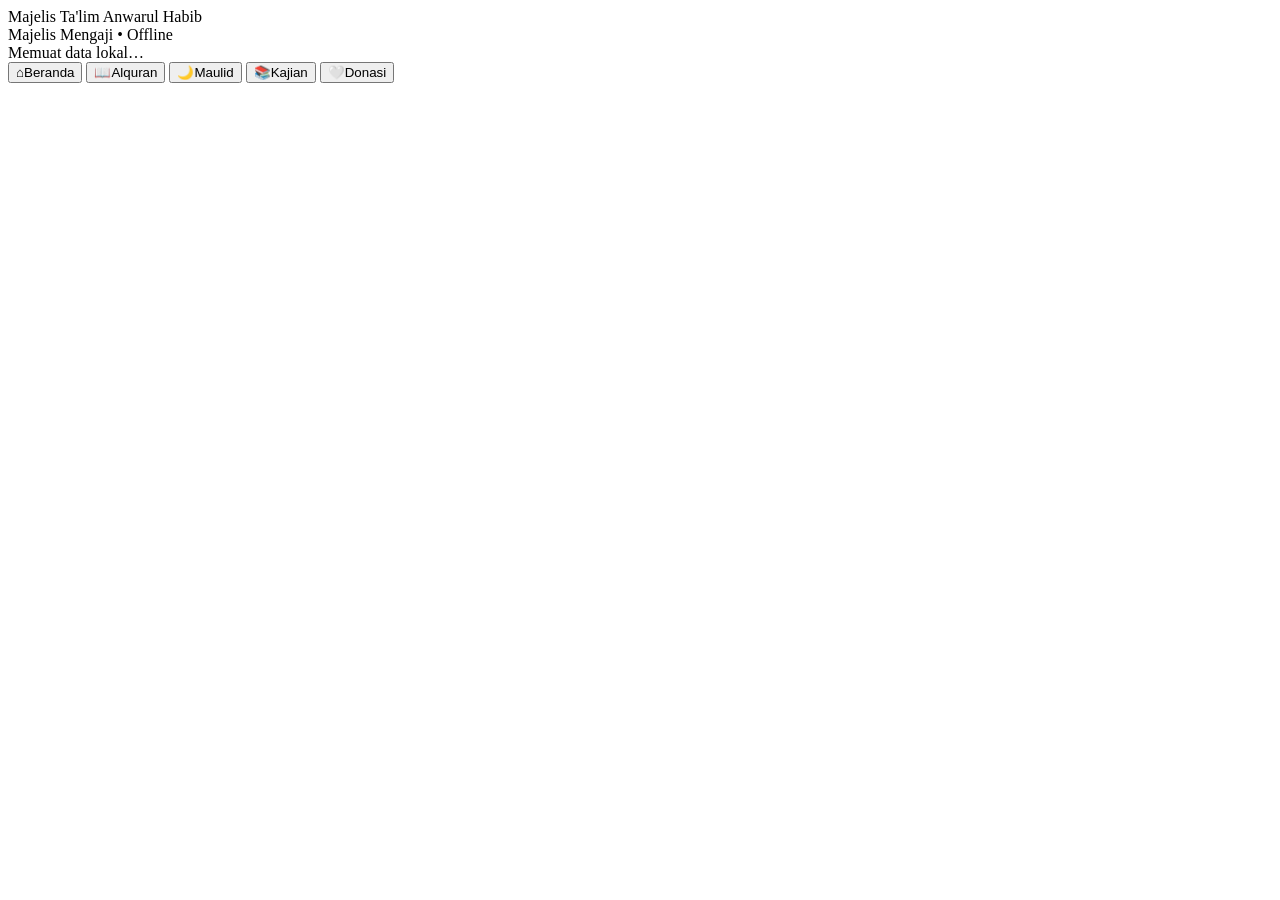
==== scripts/offline_web/index.html @ a5c6aac9 "Add offline app shell" ====
<!doctype html>
<html lang="id">
<head>
<meta charset="utf-8">
<meta name="viewport" content="width=device-width,initial-scale=1,viewport-fit=cover">
<meta name="theme-color" content="#0e4d37">
<title>Majelis Mengaji Offline</title>
<link rel="stylesheet" href="/style.css">
</head>
<body>
<header class="top">
  <div class="brand">Majelis Ta'lim Anwarul Habib</div>
  <div class="sub">Majelis Mengaji • Offline</div>
</header>
<main class="page" id="content"><div class="empty">Memuat data lokal…</div></main>
<nav class="bottom">
  <button class="nav active" data-nav="home"><b>⌂</b>Beranda</button>
  <button class="nav" data-nav="quran"><b>📖</b>Alquran</button>
  <button class="nav" data-nav="maulid"><b>🌙</b>Maulid</button>
  <button class="nav" data-nav="kajian"><b>📚</b>Kajian</button>
  <button class="nav" data-nav="donasi"><b>🤍</b>Donasi</button>
</nav>
<script src="/vendor/pdf.min.js"></script>
<script src="/app.js"></script>
</body>
</html>
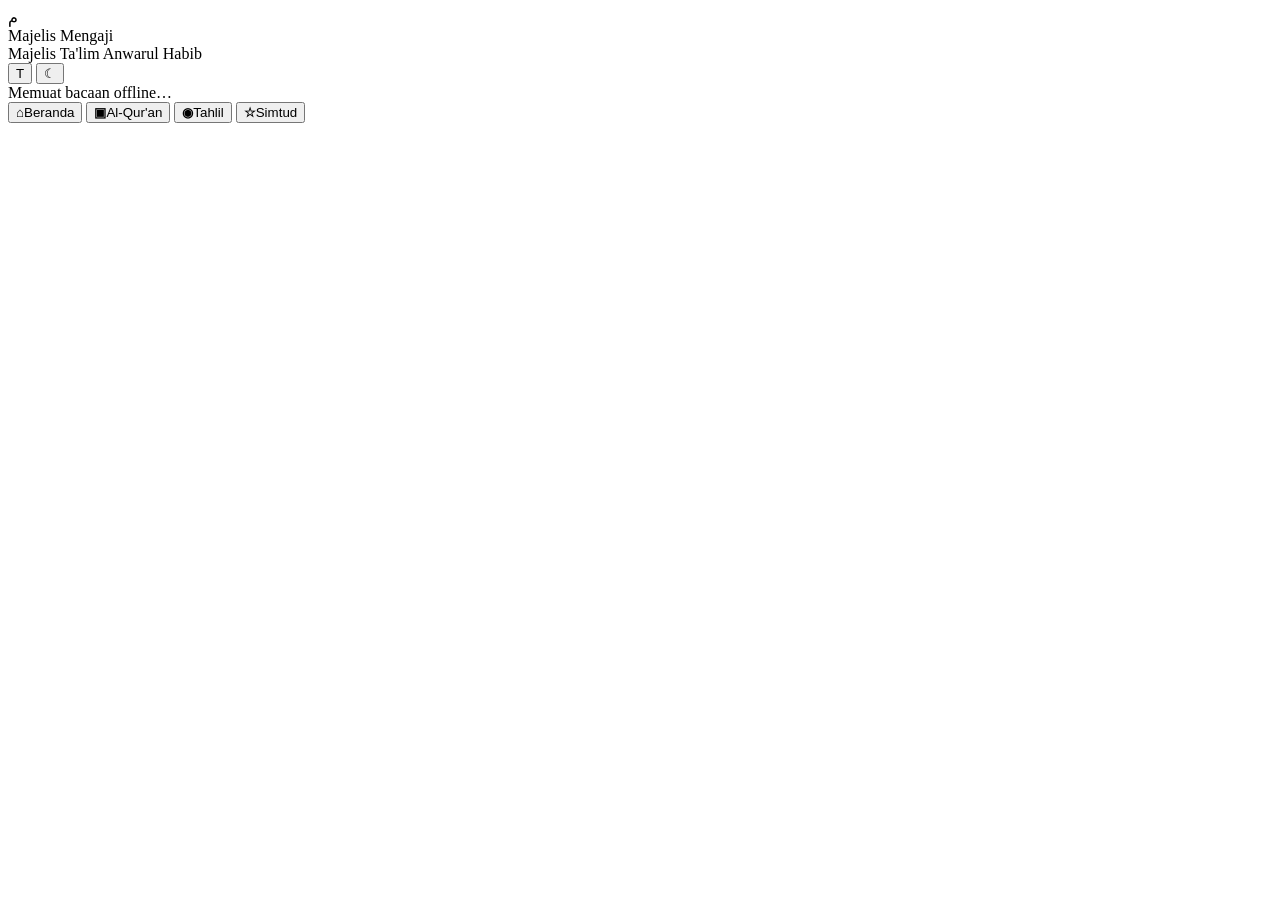
==== commit 069b2996: "Restore Majelis Mengaji home-screen layout" ====
--- a/scripts/offline_web/index.html
+++ b/scripts/offline_web/index.html
@@ -3,22 +3,23 @@
 <head>
 <meta charset="utf-8">
 <meta name="viewport" content="width=device-width,initial-scale=1,viewport-fit=cover">
-<meta name="theme-color" content="#0e4d37">
-<title>Majelis Mengaji Offline</title>
+<meta name="theme-color" content="#f8f6ed">
+<title>Majelis Mengaji</title>
 <link rel="stylesheet" href="/style.css">
 </head>
 <body>
-<header class="top">
-  <div class="brand">Majelis Ta'lim Anwarul Habib</div>
-  <div class="sub">Majelis Mengaji • Offline</div>
+<header class="appbar">
+  <div class="logo-mini">م</div>
+  <div class="headcopy"><div class="apptitle">Majelis Mengaji</div><div class="appsub">Majelis Ta'lim Anwarul Habib</div></div>
+  <button class="headbtn" id="fontQuick">T</button>
+  <button class="headbtn" id="nightQuick">☾</button>
 </header>
-<main class="page" id="content"><div class="empty">Memuat data lokal…</div></main>
+<main class="page" id="content"><div class="empty">Memuat bacaan offline…</div></main>
 <nav class="bottom">
-  <button class="nav active" data-nav="home"><b>⌂</b>Beranda</button>
-  <button class="nav" data-nav="quran"><b>📖</b>Alquran</button>
-  <button class="nav" data-nav="maulid"><b>🌙</b>Maulid</button>
-  <button class="nav" data-nav="kajian"><b>📚</b>Kajian</button>
-  <button class="nav" data-nav="donasi"><b>🤍</b>Donasi</button>
+  <button class="nav active" data-nav="home"><b>⌂</b><span>Beranda</span></button>
+  <button class="nav" data-nav="quran"><b>▣</b><span>Al-Qur'an</span></button>
+  <button class="nav" data-nav="tahlil"><b>◉</b><span>Tahlil</span></button>
+  <button class="nav" data-nav="simtud"><b>☆</b><span>Simtud</span></button>
 </nav>
 <script src="/vendor/pdf.min.js"></script>
 <script src="/app.js"></script>
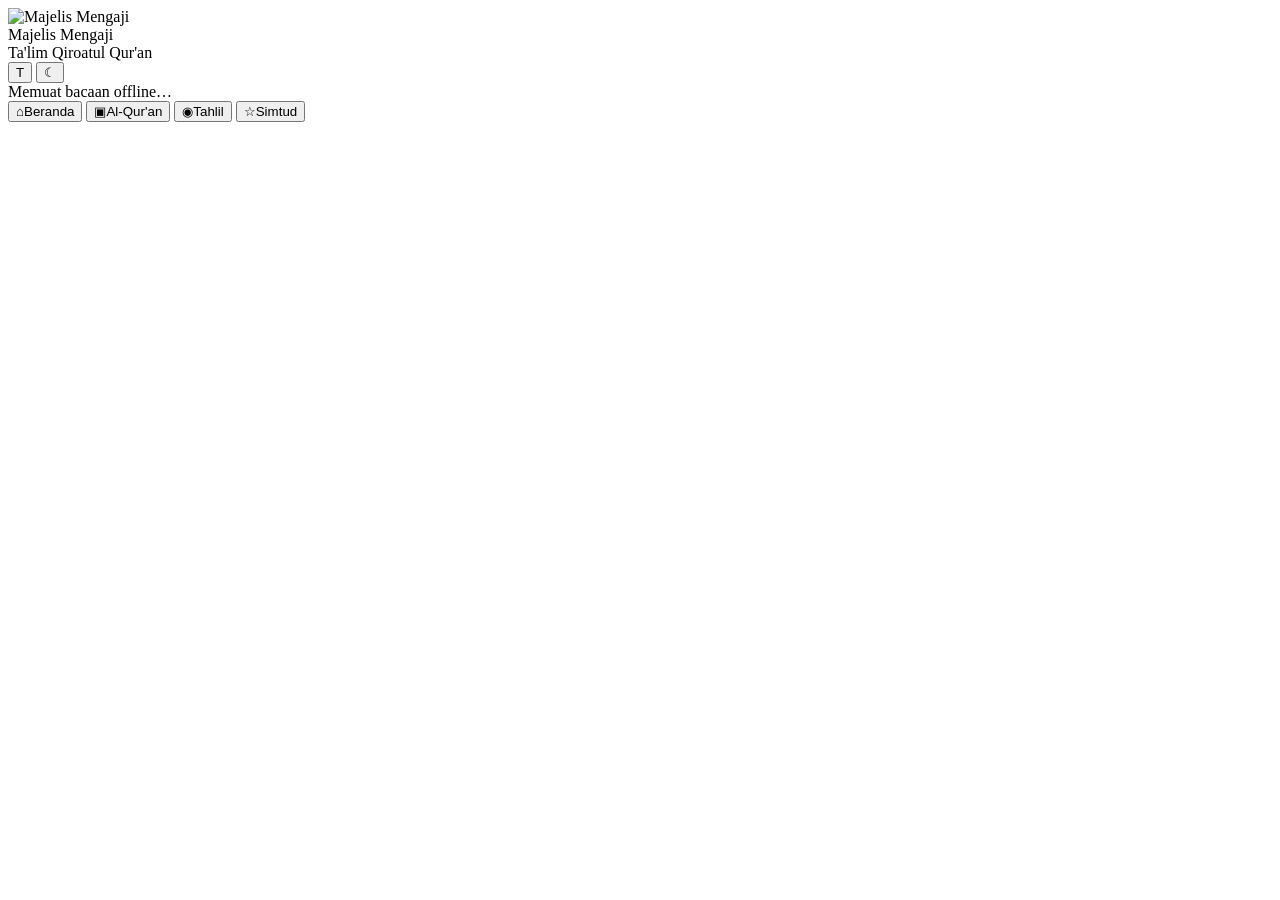
==== commit 6912511c: "Match APK shell to Majelis Ngaji plugin layout" ====
--- a/scripts/offline_web/index.html
+++ b/scripts/offline_web/index.html
@@ -3,24 +3,37 @@
 <head>
 <meta charset="utf-8">
 <meta name="viewport" content="width=device-width,initial-scale=1,viewport-fit=cover">
-<meta name="theme-color" content="#f8f6ed">
+<meta name="theme-color" content="#f7f3e7">
 <title>Majelis Mengaji</title>
 <link rel="stylesheet" href="/style.css">
 </head>
 <body>
-<header class="appbar">
-  <div class="logo-mini">م</div>
-  <div class="headcopy"><div class="apptitle">Majelis Mengaji</div><div class="appsub">Majelis Ta'lim Anwarul Habib</div></div>
-  <button class="headbtn" id="fontQuick">T</button>
-  <button class="headbtn" id="nightQuick">☾</button>
-</header>
-<main class="page" id="content"><div class="empty">Memuat bacaan offline…</div></main>
-<nav class="bottom">
-  <button class="nav active" data-nav="home"><b>⌂</b><span>Beranda</span></button>
-  <button class="nav" data-nav="quran"><b>▣</b><span>Al-Qur'an</span></button>
-  <button class="nav" data-nav="tahlil"><b>◉</b><span>Tahlil</span></button>
-  <button class="nav" data-nav="simtud"><b>☆</b><span>Simtud</span></button>
-</nav>
+<div id="majelis-ngaji-app" class="mn-shell">
+  <header class="mn-topbar">
+    <div class="mn-brand">
+      <img class="mn-logo" src="/brand/logo.webp" alt="Majelis Mengaji">
+      <div class="mn-brand-copy">
+        <div class="mn-brand-title">Majelis Mengaji</div>
+        <div class="mn-brand-sub">Ta'lim Qiroatul Qur'an</div>
+      </div>
+    </div>
+    <div class="mn-top-actions">
+      <button class="mn-icon-btn" id="fontQuick" aria-label="Ukuran huruf">T</button>
+      <button class="mn-icon-btn" id="nightQuick" aria-label="Mode malam">☾</button>
+    </div>
+  </header>
+
+  <main class="mn-page" id="content">
+    <div class="mn-empty">Memuat bacaan offline…</div>
+  </main>
+
+  <nav class="mn-bottom-nav" aria-label="Navigasi utama">
+    <button class="mn-nav active" data-nav="home"><span class="mn-nav-ico">⌂</span><span>Beranda</span></button>
+    <button class="mn-nav" data-nav="quran"><span class="mn-nav-ico">▣</span><span>Al-Qur'an</span></button>
+    <button class="mn-nav" data-nav="tahlil"><span class="mn-nav-ico">◉</span><span>Tahlil</span></button>
+    <button class="mn-nav" data-nav="simtud"><span class="mn-nav-ico">☆</span><span>Simtud</span></button>
+  </nav>
+</div>
 <script src="/vendor/pdf.min.js"></script>
 <script src="/app.js"></script>
 </body>
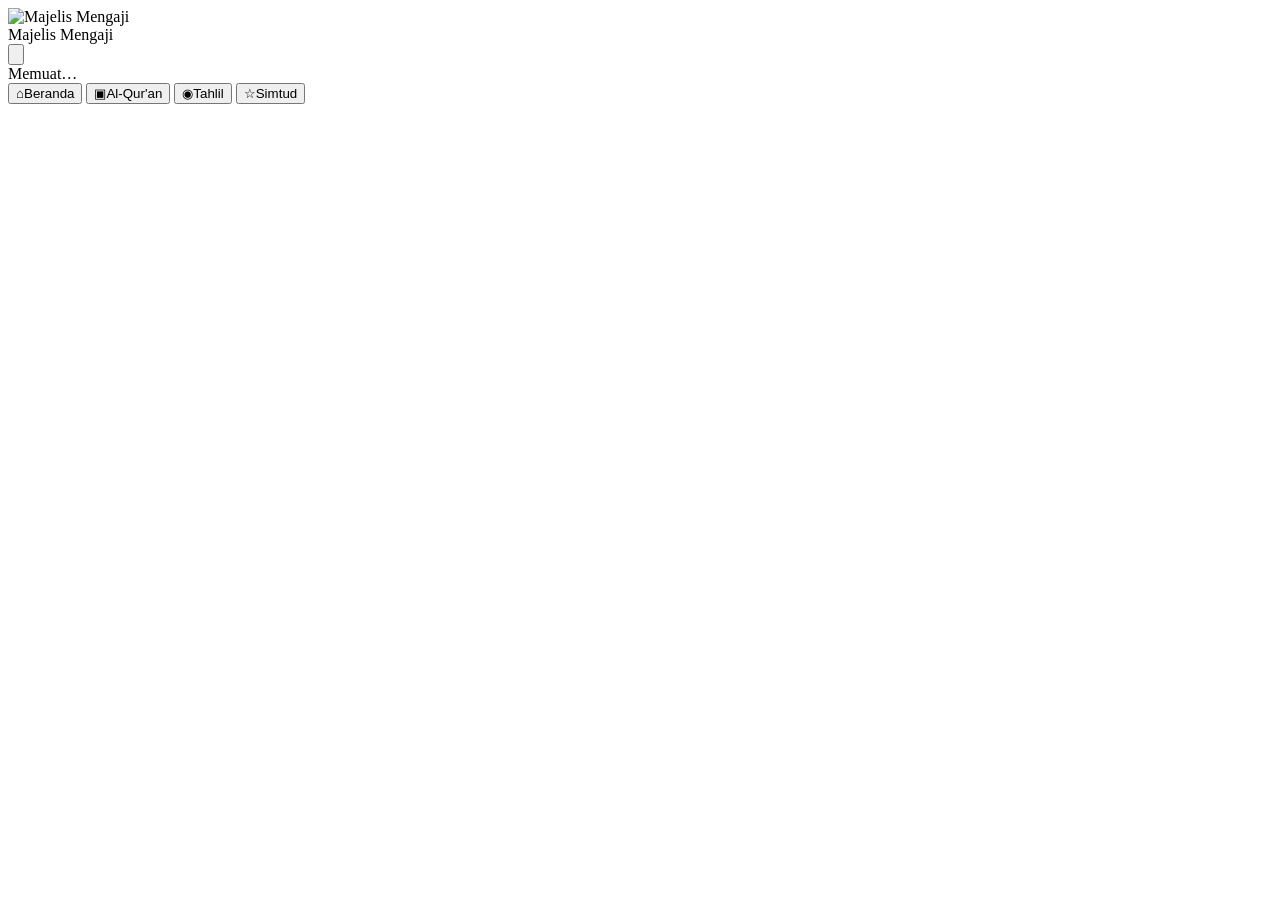
==== commit d8c85e5e: "Match final mockup header and remove extra labels" ====
--- a/scripts/offline_web/index.html
+++ b/scripts/offline_web/index.html
@@ -12,19 +12,15 @@
   <header class="mn-topbar">
     <div class="mn-brand">
       <img class="mn-logo" src="/brand/logo.webp" alt="Majelis Mengaji">
-      <div class="mn-brand-copy">
-        <div class="mn-brand-title">Majelis Mengaji</div>
-        <div class="mn-brand-sub">Ta'lim Qiroatul Qur'an</div>
-      </div>
+      <div class="mn-brand-title">Majelis Mengaji</div>
     </div>
-    <div class="mn-top-actions">
-      <button class="mn-icon-btn" id="fontQuick" aria-label="Ukuran huruf">T</button>
-      <button class="mn-icon-btn" id="nightQuick" aria-label="Mode malam">☾</button>
-    </div>
+    <button class="mn-search-btn" id="topSearch" aria-label="Cari">
+      <svg viewBox="0 0 24 24" aria-hidden="true"><circle cx="11" cy="11" r="6.5"></circle><path d="m16 16 5 5"></path></svg>
+    </button>
   </header>
 
   <main class="mn-page" id="content">
-    <div class="mn-empty">Memuat bacaan offline…</div>
+    <div class="mn-empty">Memuat…</div>
   </main>
 
   <nav class="mn-bottom-nav" aria-label="Navigasi utama">
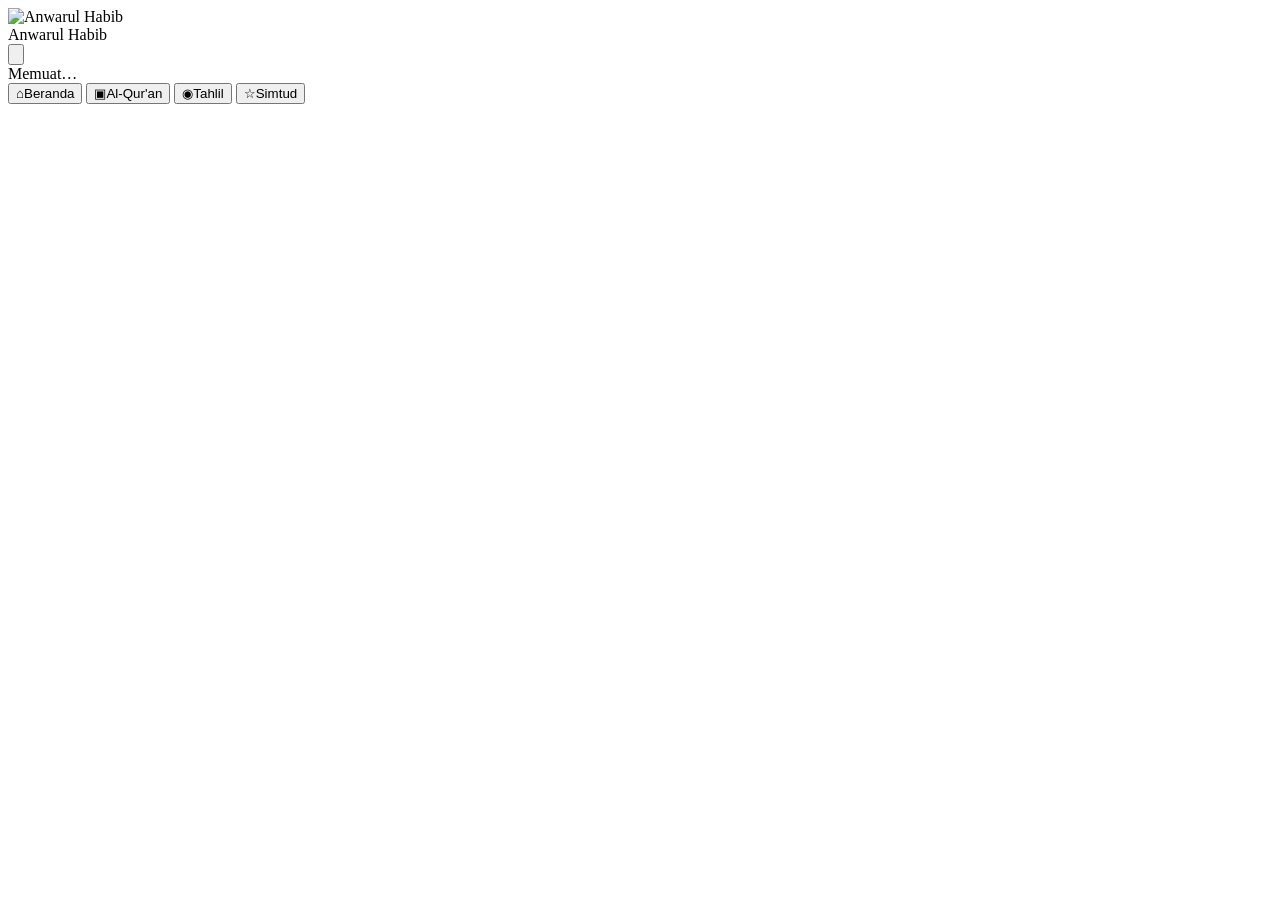
==== commit 028f507c: "Rename app UI to Anwarul Habib" ====
--- a/scripts/offline_web/index.html
+++ b/scripts/offline_web/index.html
@@ -4,15 +4,15 @@
 <meta charset="utf-8">
 <meta name="viewport" content="width=device-width,initial-scale=1,viewport-fit=cover">
 <meta name="theme-color" content="#f7f3e7">
-<title>Majelis Mengaji</title>
+<title>Anwarul Habib</title>
 <link rel="stylesheet" href="/style.css">
 </head>
 <body>
 <div id="majelis-ngaji-app" class="mn-shell">
   <header class="mn-topbar">
     <div class="mn-brand">
-      <img class="mn-logo" src="/brand/logo.webp" alt="Majelis Mengaji">
-      <div class="mn-brand-title">Majelis Mengaji</div>
+      <img class="mn-logo" src="/brand/logo.webp" alt="Anwarul Habib">
+      <div class="mn-brand-title">Anwarul Habib</div>
     </div>
     <button class="mn-search-btn" id="topSearch" aria-label="Cari">
       <svg viewBox="0 0 24 24" aria-hidden="true"><circle cx="11" cy="11" r="6.5"></circle><path d="m16 16 5 5"></path></svg>
